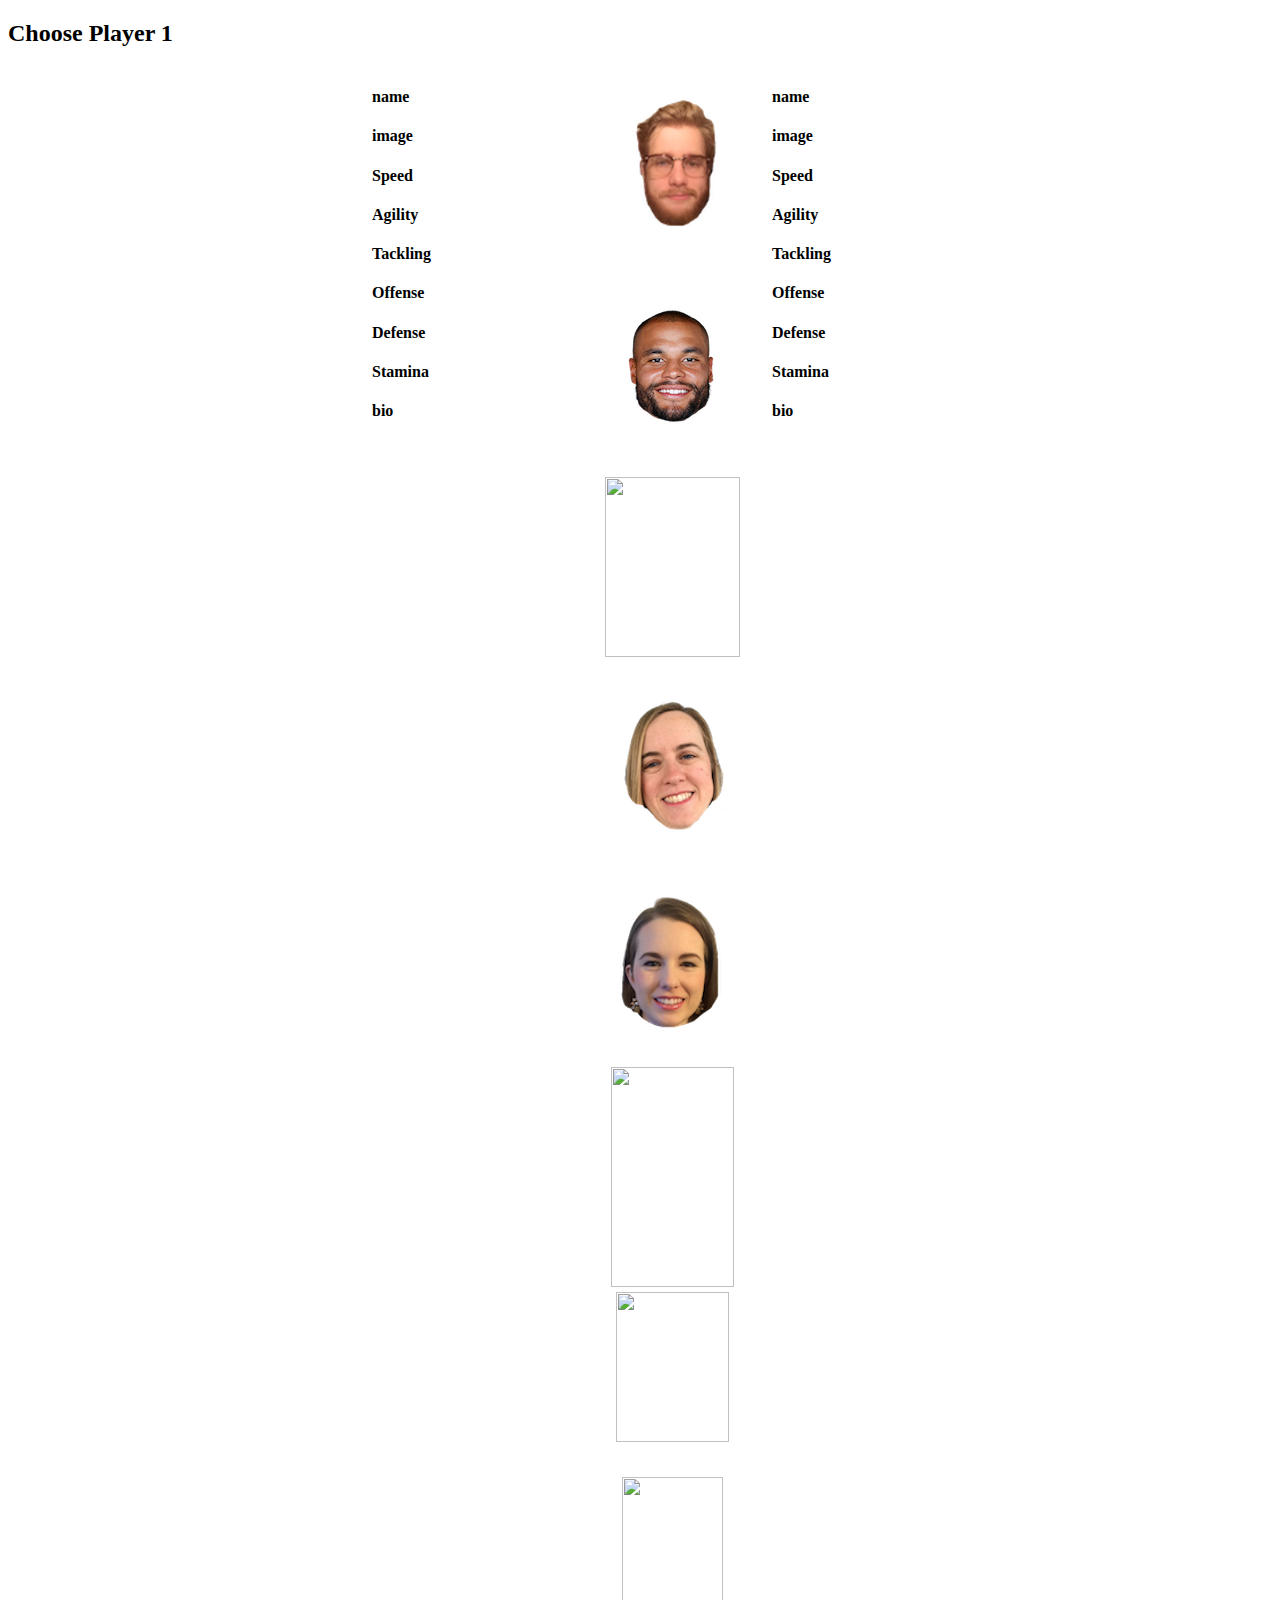
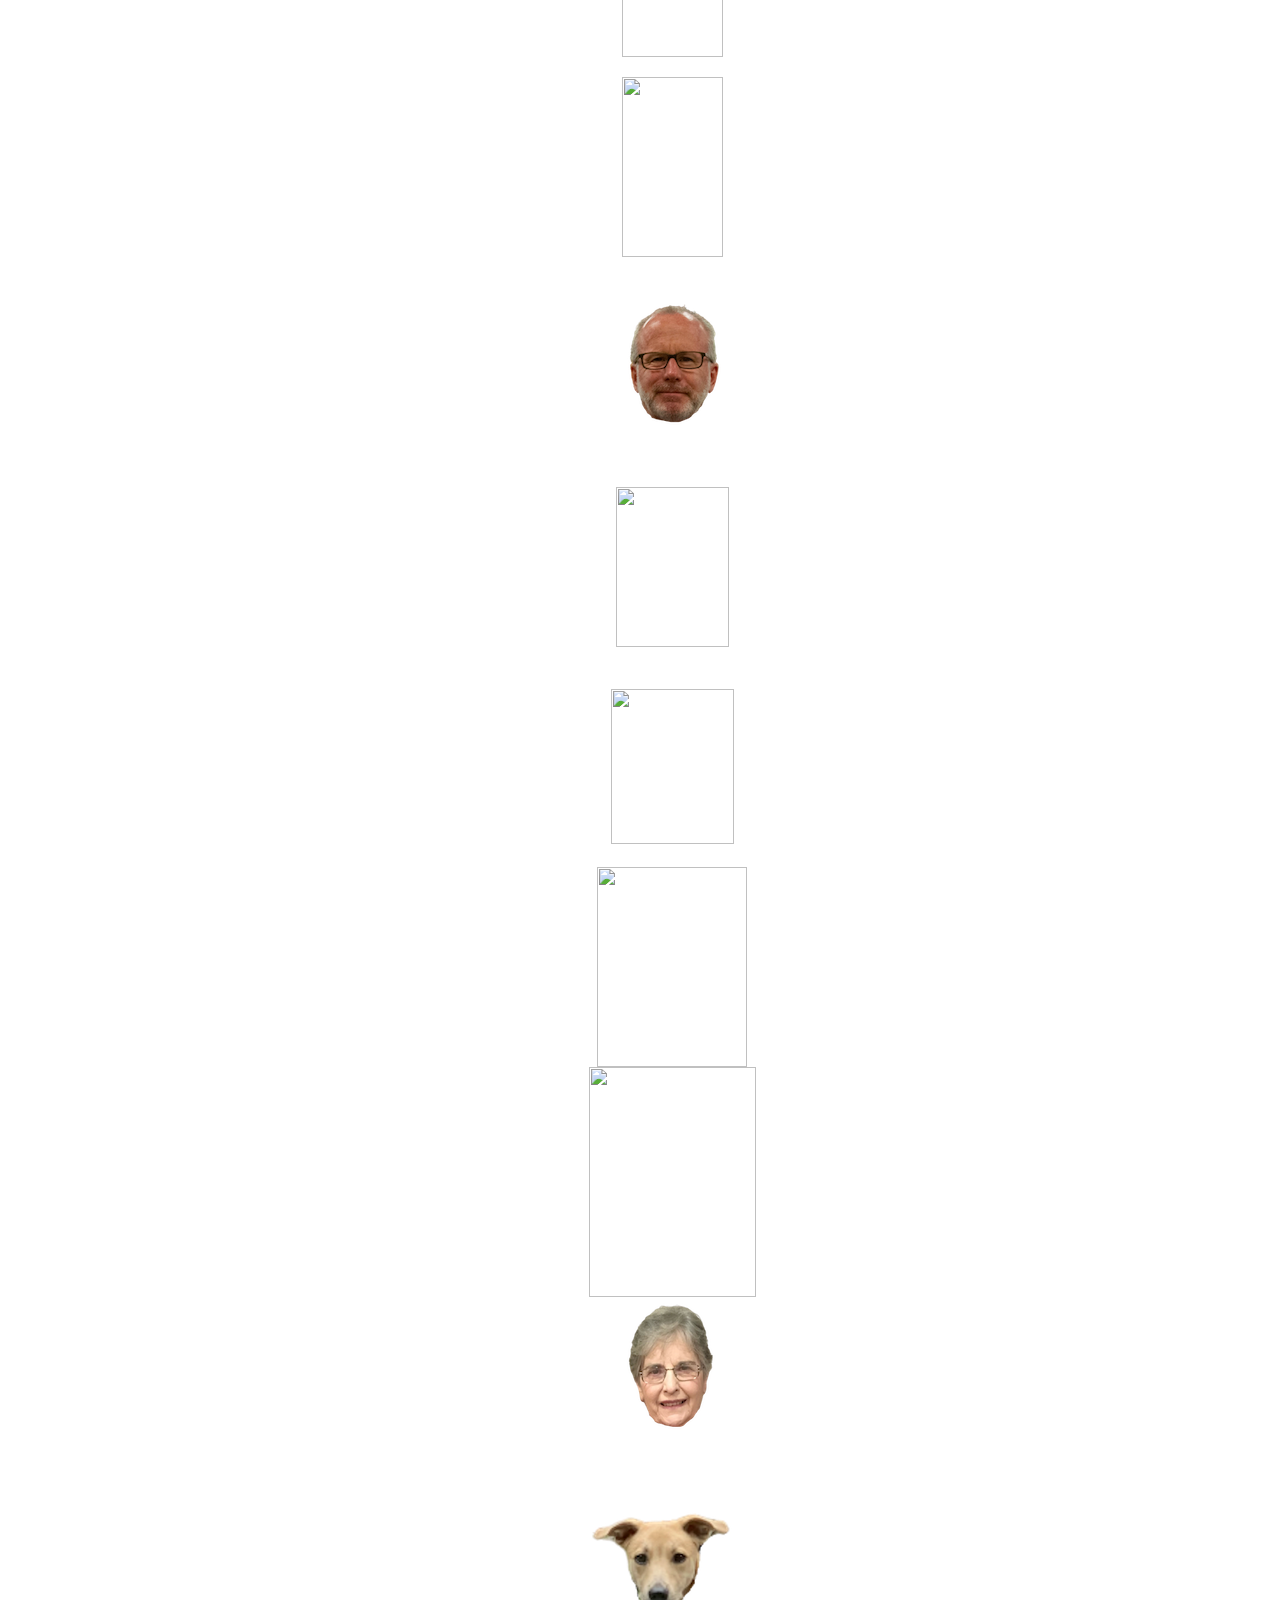
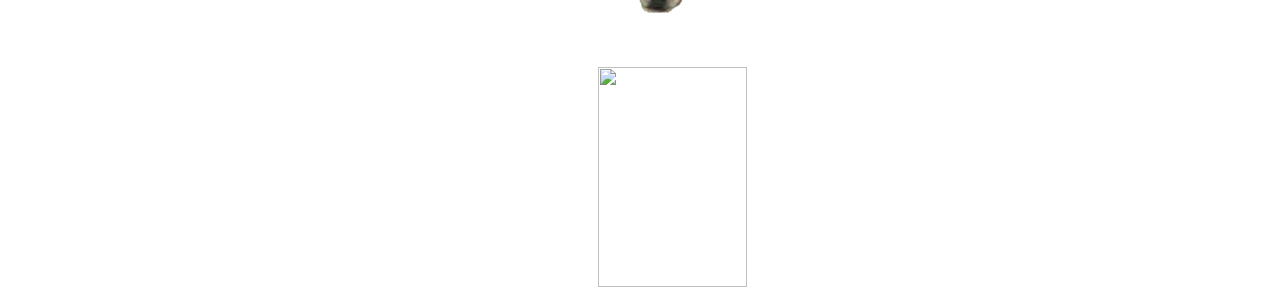
==== index.html @ c21e862d "created player selection page" ====
<!DOCTYPE html>
<html lang="en">
<head>
    <meta charset="UTF-8">
    <title>Football Game</title>
    <link rel="stylesheet" href="https://cdn.jsdelivr.net/npm/bootstrap@4.5.3/dist/css/bootstrap.min.css" integrity="sha384-TX8t27EcRE3e/ihU7zmQxVncDAy5uIKz4rEkgIXeMed4M0jlfIDPvg6uqKI2xXr2" crossorigin="anonymous">
    <link rel="stylesheet" href="css/football_game.css">
</head>
<body>
<!--    <h1 id="test">Football</h1>-->
    <div id="game-screen">
        <div id="canvas-div">
            <canvas id="football-field" width="1400px" height="650px">
                <!--            <canvas class="endzone" id="p1-endzone" width="20px" height="100%"></canvas>-->
                <!--            <canvas class="endzone" id="p2-endzone" width="20px" height="100%"></canvas>-->
            </canvas>
        </div>

        <img src="img/football.png" id="football-icon" width="60" height="65">
        <img src="img/IMG_2526.JPG" id="test" class="player-img">


        <!--    <img src="img/linsay-cropped.png" class="player-img" id="linsay-image" width height>-->
        <!--    <img src="img/linsay-cropped.png" class="player-img" id="linsay-image" width height>-->
        <!--    <img src="img/linsay-cropped.png" class="player-img" id="linsay-image" width height>-->

        <div id="scoreboard">
            <div id="p1-scoreboard">
                <div>
                    <h3 id="p1-name" class="player-name"></h3>
                    <h3 id="p1-score" class="player-score"></h3>
                </div>
                <div>
                    <h3 class="down" id="p1-down"></h3>
                </div>

            </div>
            <div>
                <h3 id="clock"></h3>
                <h3 id="instruction"></h3>
                <button id="pause-clock">Pause Clock</button>

            </div>
            <div id="p2-scoreboard">
                <div>
                    <h3 id="p2-name" class="player-name"></h3>
                    <h3 id="p2-score" class="player-score"></h3>
                </div>
                <div>
                    <h3 class="down" id="p2-down"></h3>
                </div>

            </div>



        </div>
    </div>

    <div id="loading-screen">

    </div>

    <div id="player-selection-window">
        <h2>Choose Player 1</h2>

        <div id="player-selection">

            <div id="p1-card" class="card chosen-player">
                <h4>name</h4>
                <h4>image</h4>
                <div id="p1-stats" class="stats">
                    <h4 class="speed">Speed</h4>
                    <h4 class="agility">Agility</h4>
                    <h4 class="tackling">Tackling</h4>
                    <h4 class="offense">Offense</h4>
                    <h4 class="defense">Defense</h4>
                    <h4 class="stamina">Stamina</h4>
                </div>
                <h4>bio</h4>
            </div>

            <div id="player-images" class="row">
                <div class="player-card card col-sm-2">
                    <img src="img/joe-cropped.png" class="player-img" id="joe-image" width="151" height="200">
                </div>
                <div class="player-card card col-sm-2">
                    <img src="img/dak-cropped.png" class="player-img" id="dak-image" width="133" height="125">
                </div>
                <div class="player-card card col-sm-2">
                    <img src="img/rara-cropped.png" class="player-img" id="rara-image" width="135" height="180">
                </div>
                <div class="player-card card col-sm-2">
                    <img src="img/linsay-cropped.png" class="player-img" id="linsay-image" width="156" height="150">
                </div>
                <div class="player-card card col-sm-2">
                    <img src="img/hannah-cropped.png" class="player-img" id="hannah-image" width="156" height="143">
                </div>
                <div class="player-card card col-sm-2">
                    <img src="img/matt-cropped.png" class="player-img" id="matt-image" width="123" height="220">
                </div>
                <div class="player-card card col-sm-2">
                    <img src="img/chad-cropped.png" class="player-img" id="chad-image" width="113" height="150">
                </div>
                <div class="player-card card col-sm-2">
                    <img src="img/cade-cropped.png" class="player-img" id="cade-image" width="101" height="180">
                </div>
                <div class="player-card card col-sm-2">
                    <img src="img/cole-cropped.png" class="player-img" id="cole-image" width="101" height="180">
                </div>
                <div class="player-card card col-sm-2">
                    <img src="img/pop-cropped.png" class="player-img" id="pop-image" width="160" height="142">
                </div>
                <div class="player-card card col-sm-2">
                    <img src="img/jill-cropped.png" class="player-img" id="jill-image" width="113" height="160">
                </div>
                <div class="player-card card col-sm-2">
                    <img src="img/lexie-cropped.png" class="player-img" id="lexie-image" width="123" height="155">
                </div>
                <div class="player-card card col-sm-2">
                    <img src="img/pierson-cropped.png" class="player-img" id="pierson-image" width="150" height="200">
                </div>
                <div class="player-card card col-sm-2">
                    <img src="img/mema-cropped.png" class="player-img" id="mema-image" width="167" height="230">
                </div>
                <div class="player-card card col-sm-2">
                    <img src="img/granny-cropped.png" class="player-img" id="granny-image" width="128" height="138">
                </div>
                <div class="player-card card col-sm-2">
                    <img src="img/bailey-cropped.png" class="player-img" id="bailey-image" width="196" height="153">
                </div>
                <div class="player-card card col-sm-2">
                    <img src="img/dixie-cropped.png" class="player-img" id="dixie-image" width="149" height="220">
                </div>
            </div>

            <div id="p2-card" class="card chosen-player">
                <h4>name</h4>
                <h4>image</h4>
                <div id="p2-stats" class="stats">
                    <h4 class="speed">Speed</h4>
                    <h4 class="agility">Agility</h4>
                    <h4 class="tackling">Tackling</h4>
                    <h4 class="offense">Offense</h4>
                    <h4 class="defense">Defense</h4>
                    <h4 class="stamina">Stamina</h4>
                </div>
                <h4>bio</h4>
            </div>
        </div>
    </div>



    <script src="https://code.jquery.com/jquery-2.2.3.min.js" integrity="sha256-a23g1Nt4dtEYOj7bR+vTu7+T8VP13humZFBJNIYoEJo=" crossorigin="anonymous"></script>
    <script src="js/football_game.js"></script>
    <script src="https://code.jquery.com/jquery-3.5.1.slim.min.js" integrity="sha384-DfXdz2htPH0lsSSs5nCTpuj/zy4C+OGpamoFVy38MVBnE+IbbVYUew+OrCXaRkfj" crossorigin="anonymous"></script>
    <script src="https://cdn.jsdelivr.net/npm/popper.js@1.16.1/dist/umd/popper.min.js" integrity="sha384-9/reFTGAW83EW2RDu2S0VKaIzap3H66lZH81PoYlFhbGU+6BZp6G7niu735Sk7lN" crossorigin="anonymous"></script>
    <script src="https://cdn.jsdelivr.net/npm/bootstrap@4.5.3/dist/js/bootstrap.min.js" integrity="sha384-w1Q4orYjBQndcko6MimVbzY0tgp4pWB4lZ7lr30WKz0vr/aWKhXdBNmNb5D92v7s" crossorigin="anonymous"></script>
</body>
</html>
---- css/football_game.css ----
h1{
    color: blue;
    text-align: center;
}

/*canvas{*/
/*    width: 100%;*/
/*    display: flex;*/
/*    justify-content: center;*/
/*}*/

#scoreboard{
    display: flex;
    width: 1600px;
    justify-content: space-between;
}


canvas{
    border: 10px solid white;
    display: flex;
    justify-content: space-around;
}

/*.endzone{*/
/*    background-color: blue;*/
/*}*/

#canvas-div{
    background-color: #565656;
    border: 5px solid black;
    padding-top: 4em;
    padding-bottom: 4em;
    display: flex;
    border-radius: 150px;
    justify-content: center;
}

#football-icon, #test{
    display: none;
}

#loading-screen,
/*#player-selection-window*/
#game-screen
{
    display: none;
}

.player-card{
    width: 200px;
    height: 200px;
    border: none;
    display: flex;
    /*justify-content: center;*/
    /*align-content: center;*/
    /*margin: auto;*/
}

#player-selection{
    display: flex;
    justify-content: center;
    width: 100%;
    margin-right: 2em;
    margin-left: 2em;
}

#player-images{
    max-width: 1300px;
}

.player-img{
    margin: auto;
}

.chosen-player{
    min-width: 200px;
}
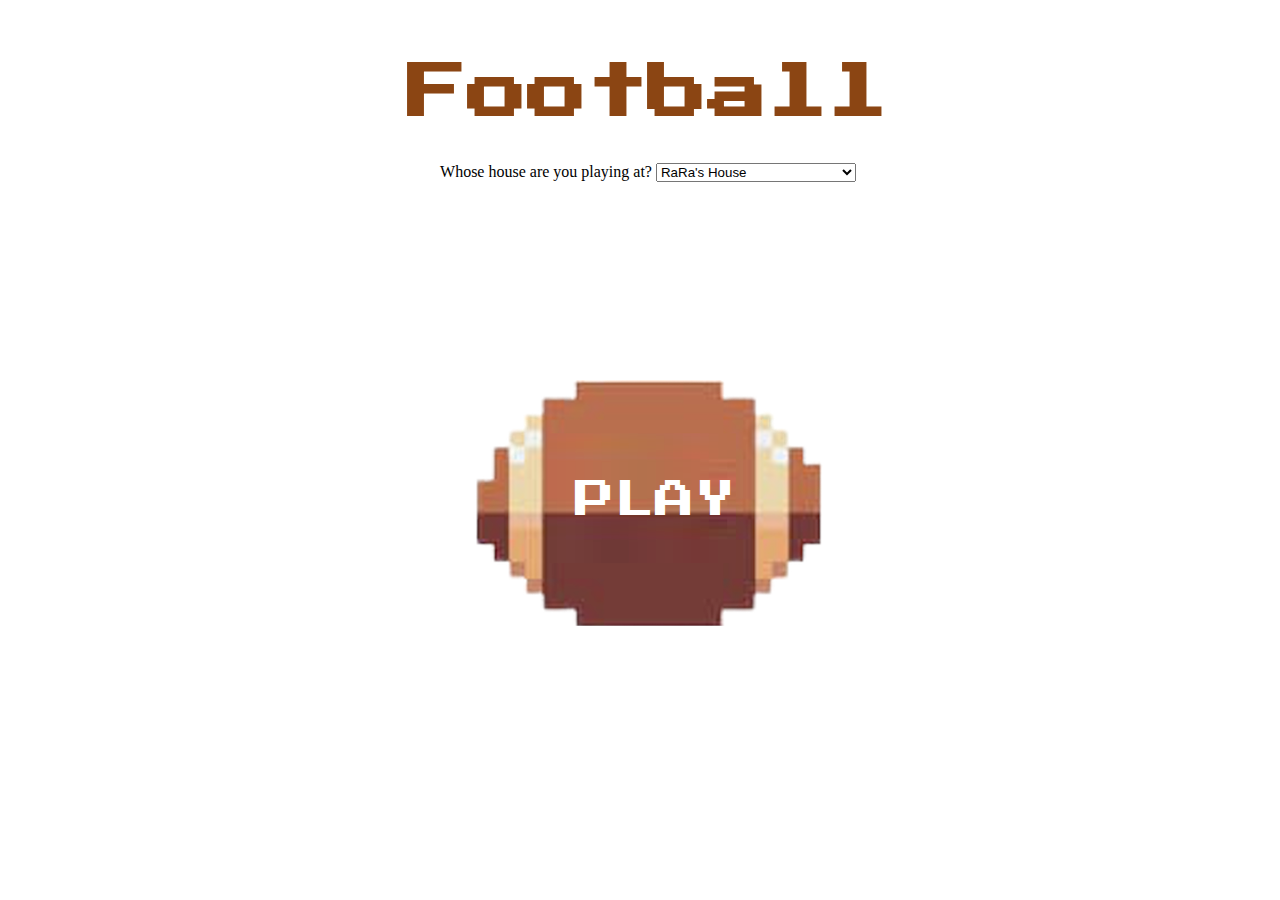
==== commit ab9e9c6a: "added field icon and styling for game field" ====
--- a/index.html
+++ b/index.html
@@ -5,10 +5,15 @@
     <title>Football Game</title>
     <link rel="stylesheet" href="https://cdn.jsdelivr.net/npm/bootstrap@4.5.3/dist/css/bootstrap.min.css" integrity="sha384-TX8t27EcRE3e/ihU7zmQxVncDAy5uIKz4rEkgIXeMed4M0jlfIDPvg6uqKI2xXr2" crossorigin="anonymous">
     <link rel="stylesheet" href="css/football_game.css">
+    <link rel="preconnect" href="https://fonts.gstatic.com">
+    <link href="https://fonts.googleapis.com/css2?family=Press+Start+2P&display=swap" rel="stylesheet">
 </head>
 <body>
 <!--    <h1 id="test">Football</h1>-->
     <div id="game-screen">
+        <div id="clock-div">
+            <h3 id="clock">0:00</h3>
+        </div>
         <div id="canvas-div">
             <canvas id="football-field" width="1400px" height="650px">
                 <!--            <canvas class="endzone" id="p1-endzone" width="20px" height="100%"></canvas>-->
@@ -18,6 +23,7 @@
 
         <img src="img/football.png" id="football-icon" width="60" height="65">
         <img src="img/IMG_2526.JPG" id="test" class="player-img">
+        <img src="img/dallas-cowboys_416x416-removebg-preview.png" id="cowboys">
 
 
         <!--    <img src="img/linsay-cropped.png" class="player-img" id="linsay-image" width height>-->
@@ -25,50 +31,71 @@
         <!--    <img src="img/linsay-cropped.png" class="player-img" id="linsay-image" width height>-->
 
         <div id="scoreboard">
-            <div id="p1-scoreboard">
-                <div>
-                    <h3 id="p1-name" class="player-name"></h3>
-                    <h3 id="p1-score" class="player-score"></h3>
-                </div>
-                <div>
-                    <h3 class="down" id="p1-down"></h3>
+            <div id="inner-scoreboard">
+                <div id="p1-scoreboard" class="player-score">
+                    <div>
+                        <h3 id="p1-name" class="player-name"></h3>
+                        <h3 id="p1-score" class="player-score"></h3>
+                    </div>
+
+
                 </div>
 
-            </div>
-            <div>
-                <h3 id="clock"></h3>
-                <h3 id="instruction"></h3>
-                <button id="pause-clock">Pause Clock</button>
+                <div>
+                    <h3 class="down"></h3>
+                </div>
+                <div id="p2-scoreboard" class="player-score">
+<!--                    <div>-->
+<!--                        <h3 class="down" id="p2-down"></h3>-->
+<!--                    </div>-->
+                    <div>
+                        <h3 id="p2-name" class="player-name"></h3>
+                        <h3 id="p2-score" class="player-score"></h3>
+                    </div>
 
-            </div>
-            <div id="p2-scoreboard">
-                <div>
-                    <h3 id="p2-name" class="player-name"></h3>
-                    <h3 id="p2-score" class="player-score"></h3>
-                </div>
-                <div>
-                    <h3 class="down" id="p2-down"></h3>
                 </div>
 
             </div>
 
 
 
+            <div id="instruction-div">
+                <h3 id="instruction"></h3>
+            </div>
+
+
+        <!--                <button id="pause-clock">Pause Clock</button>-->
+
         </div>
     </div>
 
-    <div id="loading-screen">
+    <div id="landing-screen">
+        <div id="heading">
+            <h1>Football</h1>
+            <div id="form">
+                <label for="house">Whose house are you playing at?</label>
+                <select class="form-control" id="house">
+                    <option>RaRa's House</option>
+                    <option>Pop's House</option>
+                </select>
+            </div>
+        </div>
+
+        <div id="play-button">
+            <img id="play-button-img" src="img/football-big.png">
+            <div id="play-button-text">PLAY</div>
+        </div>
 
     </div>
 
     <div id="player-selection-window">
-        <h2>Choose Player 1</h2>
+        <h1 id="choose">Choose Player 1</h1>
 
         <div id="player-selection">
 
             <div id="p1-card" class="card chosen-player">
-                <h4>name</h4>
-                <h4>image</h4>
+                <h4 class="chosen-name">name</h4>
+                <h4  class="chosen-image">image </h4>
                 <div id="p1-stats" class="stats">
                     <h4 class="speed">Speed</h4>
                     <h4 class="agility">Agility</h4>
@@ -78,65 +105,66 @@
                     <h4 class="stamina">Stamina</h4>
                 </div>
                 <h4>bio</h4>
+                <button class="select-player">Choose Player</button>
+
             </div>
 
             <div id="player-images" class="row">
-                <div class="player-card card col-sm-2">
-                    <img src="img/joe-cropped.png" class="player-img" id="joe-image" width="151" height="200">
+                <div class="player-card card col-sm-2 raras-house pops-house">
+                    <img src="img/joe-cropped.png" class="player-img" id="joe-image" width="151" height="200" data-name="Joe">
                 </div>
-                <div class="player-card card col-sm-2">
-                    <img src="img/dak-cropped.png" class="player-img" id="dak-image" width="133" height="125">
+                <div class="player-card card col-sm-2 raras-house pops-house">
+                    <img src="img/dak-cropped.png" class="player-img" id="dak-image" width="133" height="125" data-name="Dak">
                 </div>
-                <div class="player-card card col-sm-2">
-                    <img src="img/rara-cropped.png" class="player-img" id="rara-image" width="135" height="180">
+                <div class="player-card card col-sm-2 raras-house">
+                    <img src="img/rara-cropped.png" class="player-img" id="rara-image" width="135" height="180" data-name="RaRa">
                 </div>
-                <div class="player-card card col-sm-2">
-                    <img src="img/linsay-cropped.png" class="player-img" id="linsay-image" width="156" height="150">
+                <div class="player-card card col-sm-2 raras-house pops-house">
+                    <img src="img/linsay-cropped.png" class="player-img" id="linsay-image" width="156" height="150" data-name="Linsay">
                 </div>
-                <div class="player-card card col-sm-2">
-                    <img src="img/hannah-cropped.png" class="player-img" id="hannah-image" width="156" height="143">
+                <div class="player-card card col-sm-2 raras-house pops-house">
+                    <img src="img/hannah-cropped.png" class="player-img" id="hannah-image" width="156" height="143" data-name="Hannah">
                 </div>
-                <div class="player-card card col-sm-2">
-                    <img src="img/matt-cropped.png" class="player-img" id="matt-image" width="123" height="220">
+                <div class="player-card card col-sm-2 raras-house pops-house">
+                    <img src="img/matt-cropped.png" class="player-img" id="matt-image" width="123" height="220" data-name="Matt">
                 </div>
-                <div class="player-card card col-sm-2">
-                    <img src="img/chad-cropped.png" class="player-img" id="chad-image" width="113" height="150">
+                <div class="player-card card col-sm-2 raras-house pops-house">
+                    <img src="img/chad-cropped.png" class="player-img" id="chad-image" width="113" height="150" data-name="Chad">
                 </div>
-                <div class="player-card card col-sm-2">
-                    <img src="img/cade-cropped.png" class="player-img" id="cade-image" width="101" height="180">
+                <div class="player-card card col-sm-2 raras-house pops-house">
+                    <img src="img/cade-cropped.png" class="player-img" id="cade-image" width="101" height="180" data-name="Cade">
                 </div>
-                <div class="player-card card col-sm-2">
-                    <img src="img/cole-cropped.png" class="player-img" id="cole-image" width="101" height="180">
+                <div class="player-card card col-sm-2 raras-house pops-house">
+                    <img src="img/cole-cropped.png" class="player-img" id="cole-image" width="101" height="180" data-name="Cole">
                 </div>
-                <div class="player-card card col-sm-2">
-                    <img src="img/pop-cropped.png" class="player-img" id="pop-image" width="160" height="142">
+                <div class="player-card card col-sm-2 pops-house">
+                    <img src="img/pop-cropped.png" class="player-img" id="pop-image" width="160" height="142" data-name="Pop">
                 </div>
-                <div class="player-card card col-sm-2">
-                    <img src="img/jill-cropped.png" class="player-img" id="jill-image" width="113" height="160">
+                <div class="player-card card col-sm-2 pops-house">
+                    <img src="img/jill-cropped.png" class="player-img" id="jill-image" width="113" height="160" data-name="Jill">
                 </div>
-                <div class="player-card card col-sm-2">
-                    <img src="img/lexie-cropped.png" class="player-img" id="lexie-image" width="123" height="155">
+                <div class="player-card card col-sm-2 pops-house">
+                    <img src="img/lexie-cropped.png" class="player-img" id="lexie-image" width="123" height="155" data-name="Lexie">
                 </div>
-                <div class="player-card card col-sm-2">
-                    <img src="img/pierson-cropped.png" class="player-img" id="pierson-image" width="150" height="200">
+                <div class="player-card card col-sm-2 pops-house">
+                    <img src="img/pierson-cropped.png" class="player-img" id="pierson-image" width="150" height="200" data-name="Pierson">
                 </div>
-                <div class="player-card card col-sm-2">
-                    <img src="img/mema-cropped.png" class="player-img" id="mema-image" width="167" height="230">
+                <div class="player-card card col-sm-2 pops-house">
+                    <img src="img/mema-cropped.png" class="player-img" id="mema-image" width="167" height="230" data-name="Mema">
                 </div>
-                <div class="player-card card col-sm-2">
-                    <img src="img/granny-cropped.png" class="player-img" id="granny-image" width="128" height="138">
+                <div class="player-card card col-sm-2 raras-house">
+                    <img src="img/granny-cropped.png" class="player-img" id="granny-image" width="128" height="138" data-name="Granny">
                 </div>
-                <div class="player-card card col-sm-2">
-                    <img src="img/bailey-cropped.png" class="player-img" id="bailey-image" width="196" height="153">
+                <div class="player-card card col-sm-2 pops-house">
+                    <img src="img/bailey-cropped.png" class="player-img" id="bailey-image" width="196" height="153" data-name="Bailey">
                 </div>
-                <div class="player-card card col-sm-2">
-                    <img src="img/dixie-cropped.png" class="player-img" id="dixie-image" width="149" height="220">
+                <div class="player-card card col-sm-2 pops-house">
+                    <img src="img/dixie-cropped.png" class="player-img" id="dixie-image" width="149" height="220" data-name="Dixie">
                 </div>
             </div>
 
             <div id="p2-card" class="card chosen-player">
-                <h4>name</h4>
-                <h4>image</h4>
+                <h4 class="chosen-name">name</h4>
                 <div id="p2-stats" class="stats">
                     <h4 class="speed">Speed</h4>
                     <h4 class="agility">Agility</h4>
@@ -146,8 +174,10 @@
                     <h4 class="stamina">Stamina</h4>
                 </div>
                 <h4>bio</h4>
+                <button class="select-player">Choose Player</button>
             </div>
         </div>
+        <button id="ready">Play</button>
     </div>
 
 
--- a/css/football_game.css
+++ b/css/football_game.css
@@ -15,6 +15,9 @@
     justify-content: space-between;
 }
 
+/*#game-screen{*/
+/*    background-color: #565656;*/
+/*}*/
 
 canvas{
     border: 10px solid white;
@@ -27,23 +30,16 @@
 /*}*/
 
 #canvas-div{
-    background-color: #565656;
-    border: 5px solid black;
-    padding-top: 4em;
-    padding-bottom: 4em;
-    display: flex;
-    border-radius: 150px;
+    display: flex;
     justify-content: center;
-}
-
-#football-icon, #test{
-    display: none;
-}
-
-#loading-screen,
-/*#player-selection-window*/
-#game-screen
-{
+    width: 100%;
+}
+
+#football-icon, #test, #cowboys{
+    display: none;
+}
+
+#player-selection-window, #game-screen {
     display: none;
 }
 
@@ -77,6 +73,153 @@
     min-width: 200px;
 }
 
-
-
-
+.select-player{
+    display: none;
+}
+
+#ready{
+    display: none;
+}
+
+h1{
+    z-index: 10;
+    font-size: 60px;
+    font-family: 'Press Start 2P', cursive;
+    color: saddlebrown;
+    padding-top: 15px;
+    width: 100%;
+}
+
+
+body{
+    background-image: url("../img/25367446.jpg");
+    background-size: cover;
+    /*z-index: 10;*/
+    height: 100%;
+    width: 100%;
+    background-position: center;
+    background-attachment: fixed;
+}
+
+.bg{
+    width: 100%;
+    z-index: 0;
+}
+
+.player-card{
+    background-color: transparent;
+}
+
+#player-selection-window{
+    background-image: none;
+    background-color: rgb(76,165,81);
+}
+
+.pops-house{
+    display: none;
+}
+
+.raras-house{
+    display: none;
+}
+
+#landing-screen{
+    display: flex;
+    flex-direction: column;
+    align-content: center;
+}
+
+#play-button{
+    padding-top: 22vh;
+    margin: auto;
+    position: relative;
+    text-align: center;
+    display: flex;
+}
+
+#play-button-text{
+    position: absolute;
+    top: 67%;
+    left: 29%;
+}
+
+#play-button-text{
+    font-size: 40px;
+    font-family: 'Press Start 2P', cursive;
+    color: white;
+}
+
+.form-control{
+    width: 200px;
+}
+
+#heading{
+    display: flex;
+    flex-direction: row;
+    justify-content: center;
+    flex-wrap: wrap;
+}
+
+#house{
+    margin: 0 auto;
+}
+
+label{
+    text-align: center;
+}
+
+#inner-scoreboard{
+    width: 100%;
+    display: flex;
+    border: 5px solid rgb(76,165,81);
+
+    justify-content: space-between;
+}
+
+.player-score{
+    width: 200px;
+    /*justify-content: space-between;*/
+}
+
+#p1-scoreboard{
+    display: flex;
+    background-color: darkblue;
+}
+
+#p2-scoreboard{
+    display: flex;
+    text-align: end;
+    background-color: maroon;
+
+    /*flex-direction: row-reverse;*/
+}
+
+
+
+#scoreboard{
+    display: flex;
+    width: 1420px;
+    margin: 8px;
+    flex-wrap: wrap;
+}
+
+/*#landing-screen, #player-selection-window {*/
+/*    display: none;*/
+/*}*/
+
+h3{
+    color: white;
+}
+
+#instruction-div{
+    width: 100%;
+    text-align: center;
+}
+
+
+
+
+
+
+
+
